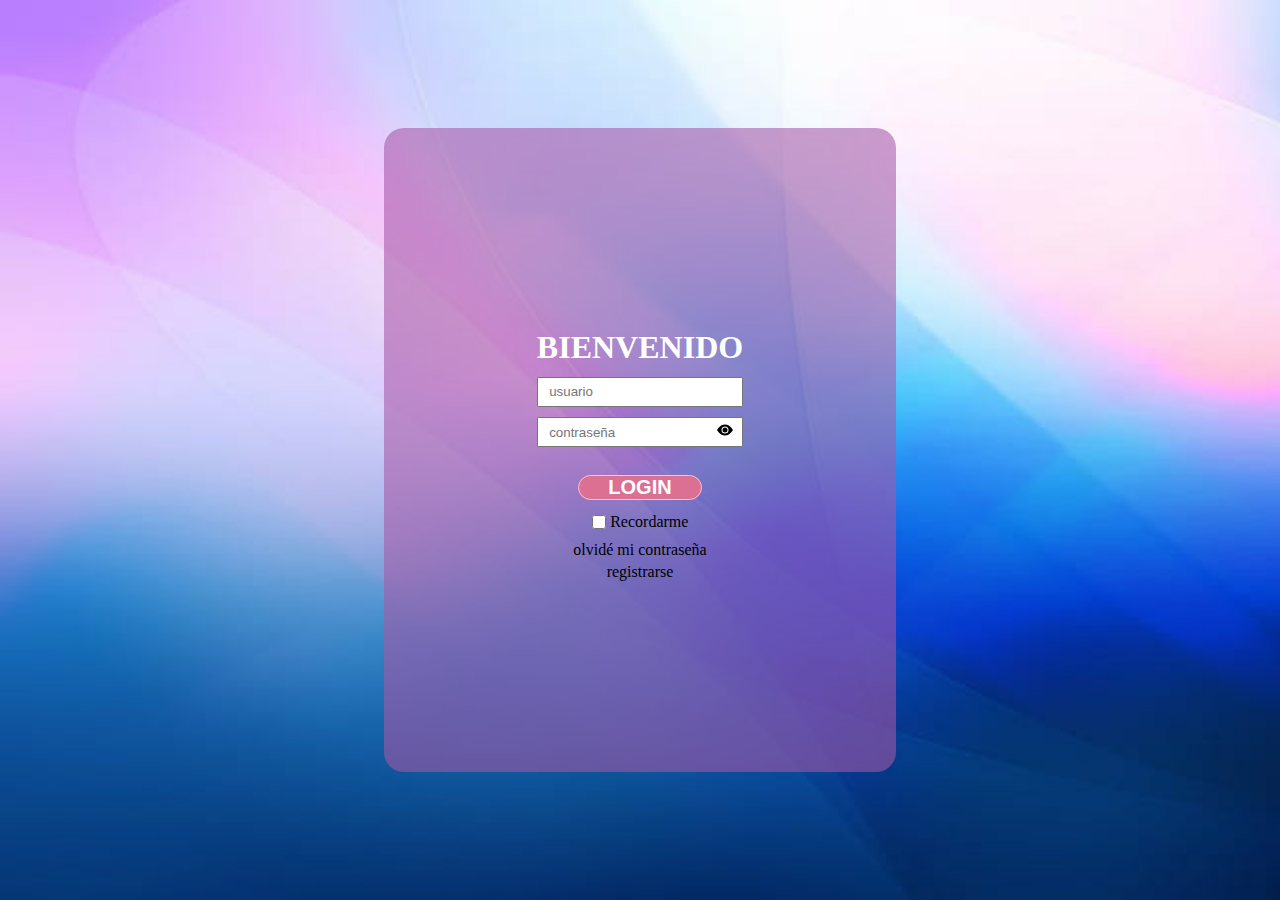
==== index.html @ dcfe63f4 "." ====
<!DOCTYPE html>
<html lang="en">
<head>
    <meta charset="UTF-8">
    <meta http-equiv="X-UA-Compatible" content="IE=edge">
    <meta name="viewport" content="width=device-width, initial-scale=1.0">
    <title>Tienda</title>
    <link rel="stylesheet" href="./CSS/style.css">
    <script type="module" defer src="./JS/login.js"></script>
    <!-- <link href="https://cdn.jsdelivr.net/npm/bootstrap@5.3.0-alpha3/dist/css/bootstrap.min.css" rel="stylesheet" integrity="sha384-KK94CHFLLe+nY2dmCWGMq91rCGa5gtU4mk92HdvYe+M/SXH301p5ILy+dN9+nJOZ" crossorigin="anonymous"> -->
    <link rel="stylesheet" href="https://cdn.jsdelivr.net/npm/bootstrap-icons@1.10.4/font/bootstrap-icons.css">
</head>
<body>
    <div class="contenedor">
        <div class="container_adentro">
            <form action="get">
                <h1 class="bienvenido">BIENVENIDO</h1>
                <input class="usuario" type="name" placeholder="usuario" id="username">
                <div class="papa">
                    <input class="contraseña" type="password" placeholder="contraseña" id="password">
                    <div class="bi ojo" id="ver"><svg xmlns="http://www.w3.org/2000/svg" width="16" height="16" fill="currentColor" class="bi bi-eye-fill" viewBox="0 0 16 16">
                        <path d="M10.5 8a2.5 2.5 0 1 1-5 0 2.5 2.5 0 0 1 5 0z"/>
                        <path d="M0 8s3-5.5 8-5.5S16 8 16 8s-3 5.5-8 5.5S0 8 0 8zm8 3.5a3.5 3.5 0 1 0 0-7 3.5 3.5 0 0 0 0 7z"/>
                      </svg>
                    </div>
                </div>
                <p class="error">error de usuario o contraseña</p>
                <button class="btnlogin">LOGIN</button>
                <div class="a"><input type="checkbox" class="caja"><span class="c">Recordarme</span></div>
                <span class="b">olvidé mi contraseña</span>
                <span class="b">registrarse</span>
            </form>
        </div>
    </div>
</body>
</html>
---- CSS/style.css ----
*{
    box-sizing: border-box;
    padding: 0;
    margin: 0;
}
html,body{
    width: 100%;
    height: 100%;
}
.contenedor{
    background-image: url("../fotos/colorcel.jpg");
    background-repeat: no-repeat;
    background-size: cover;
    width: 100%;
    height: 100%;
    padding: 10%;
    display: flex;
    justify-content: center;
    align-items: center;
}
.container_adentro{
    width: 50%;
    height: 100%;
    background-color: rgba(167, 88, 167, 0.582);
    border-radius: 20px;
    display: flex;
    justify-content: center;
    align-items: center;

   
}
.bienvenido{
    margin-top: 5%;
    color: white;
}
.btnlogin{
    width: 60%;
    border-radius: 30px;
    margin: auto;
    font-size: 20px;
    font-weight: 700;
    cursor: pointer;
    color: white;
    background-color: palevioletred;
}
.usuario{
    margin-top: 5%;
}
.contraseña{
    margin-top: 5%;
}
form{
    display: grid;
    text-align: center;
    margin: auto;
}
input{
    padding-left: 5%;
    width: 100%;
    height: 30px;
}
.btnlogin{
    border: 1px solid pink;
}
.ojo{
    position: absolute;
    /* margin-left:17%;
    margin-top: 9.5%; */
    right: 10px;
    top: 15px;
}
.caja{
    width: 7%;
}
.a{
    width: 100%;
    display: flex;
    justify-content: center;
    align-items: center;
    margin-top: 3%;
}
.b{
    margin-top: 2%;
}
.c{
    padding-left: 2%;
}
p{
    padding-top: 5%;
    color: red;
    opacity: 0;
}

.papa{
    position: relative;
    /* border: solid 1px; */
}
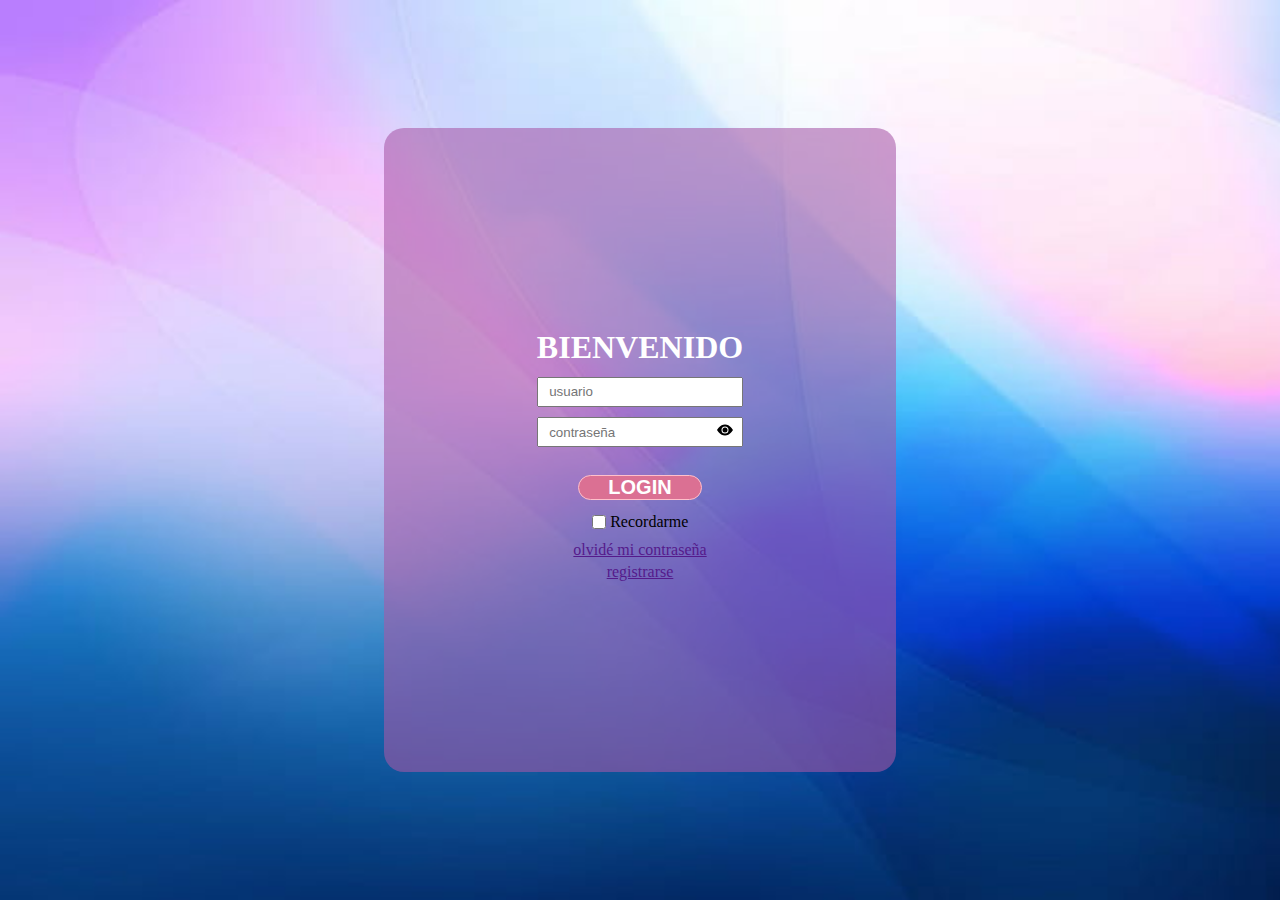
==== commit 2b07df9c: "." ====
--- a/index.html
+++ b/index.html
@@ -1,13 +1,12 @@
 <!DOCTYPE html>
 <html lang="en">
-<head>
+<head> 
     <meta charset="UTF-8">
     <meta http-equiv="X-UA-Compatible" content="IE=edge">
     <meta name="viewport" content="width=device-width, initial-scale=1.0">
     <title>Tienda</title>
     <link rel="stylesheet" href="./CSS/style.css">
     <script type="module" defer src="./JS/login.js"></script>
-    <!-- <link href="https://cdn.jsdelivr.net/npm/bootstrap@5.3.0-alpha3/dist/css/bootstrap.min.css" rel="stylesheet" integrity="sha384-KK94CHFLLe+nY2dmCWGMq91rCGa5gtU4mk92HdvYe+M/SXH301p5ILy+dN9+nJOZ" crossorigin="anonymous"> -->
     <link rel="stylesheet" href="https://cdn.jsdelivr.net/npm/bootstrap-icons@1.10.4/font/bootstrap-icons.css">
 </head>
 <body>
@@ -27,8 +26,8 @@
                 <p class="error">error de usuario o contraseña</p>
                 <button class="btnlogin">LOGIN</button>
                 <div class="a"><input type="checkbox" class="caja"><span class="c">Recordarme</span></div>
-                <span class="b">olvidé mi contraseña</span>
-                <span class="b">registrarse</span>
+                <span class="b"><a href="">olvidé mi contraseña</a></span>
+                <span class="b"><a href="">registrarse</a></span>
             </form>
         </div>
     </div>
--- a/CSS/style.css
+++ b/CSS/style.css
@@ -8,7 +8,7 @@
     height: 100%;
 }
 .contenedor{
-    background-image: url("../fotos/colorcel.jpg");
+    background-image: url("../IMG/colorcel.jpg");
     background-repeat: no-repeat;
     background-size: cover;
     width: 100%;
@@ -94,4 +94,4 @@
 .papa{
     position: relative;
     /* border: solid 1px; */
-}+}
